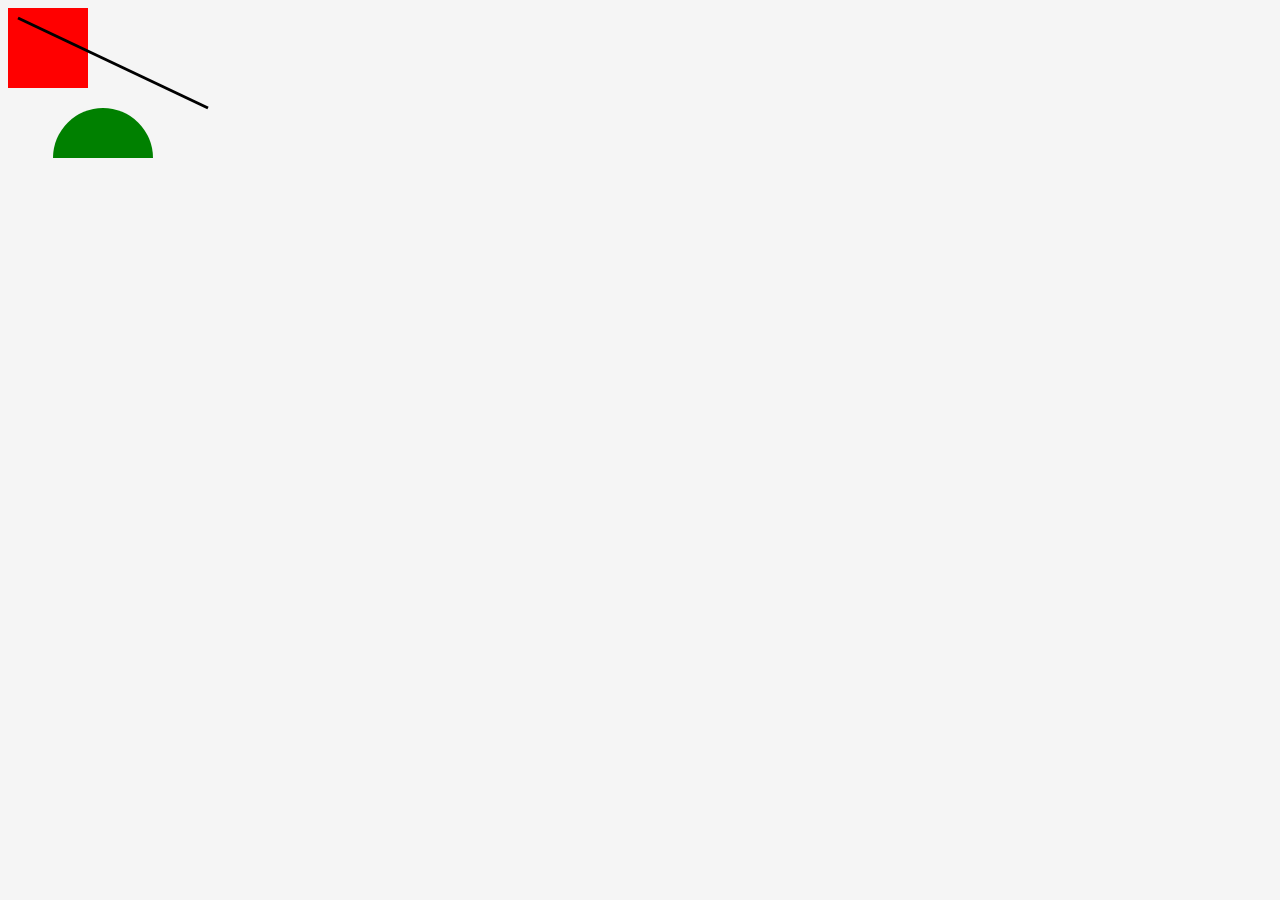
==== canvas testing/index.html @ a99f8384 "canvas" ====
<!DOCTYPE html>
<html lang="en">
    <head>
        <title>Painting App</title>
        <link rel="stylesheet" href="style.css">
    </head>
    <body>
    <canvas id = "myCanvas">
        
    </canvas>
    </body>
    <script src="canvas.js"></script>
</html>
---- canvas testing/style.css ----
body{
    background-color: whitesmoke;
}
canvas{
    height: 150px;
    width: 300px;
    ;
}
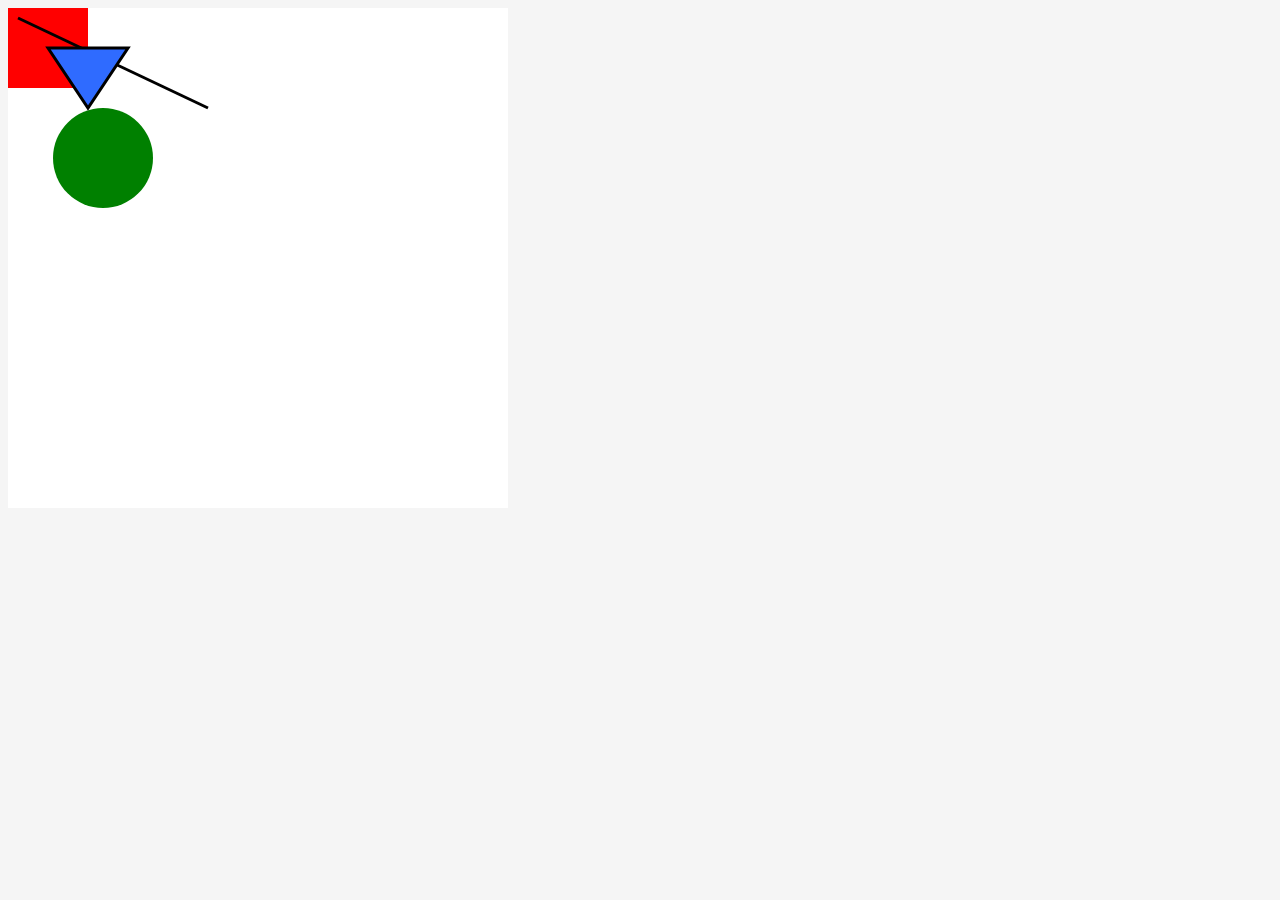
==== commit 3a5042b6: "shape" ====
--- a/canvas testing/index.html
+++ b/canvas testing/index.html
@@ -5,7 +5,7 @@
         <link rel="stylesheet" href="style.css">
     </head>
     <body>
-    <canvas id = "myCanvas">
+    <canvas id = "myCanvas" width="500" height="500">
         
     </canvas>
     </body>
--- a/canvas testing/style.css
+++ b/canvas testing/style.css
@@ -2,7 +2,7 @@
     background-color: whitesmoke;
 }
 canvas{
-    height: 150px;
-    width: 300px;
-    ;
+    
+    background-color: white;
+    align-self: center;
 }
